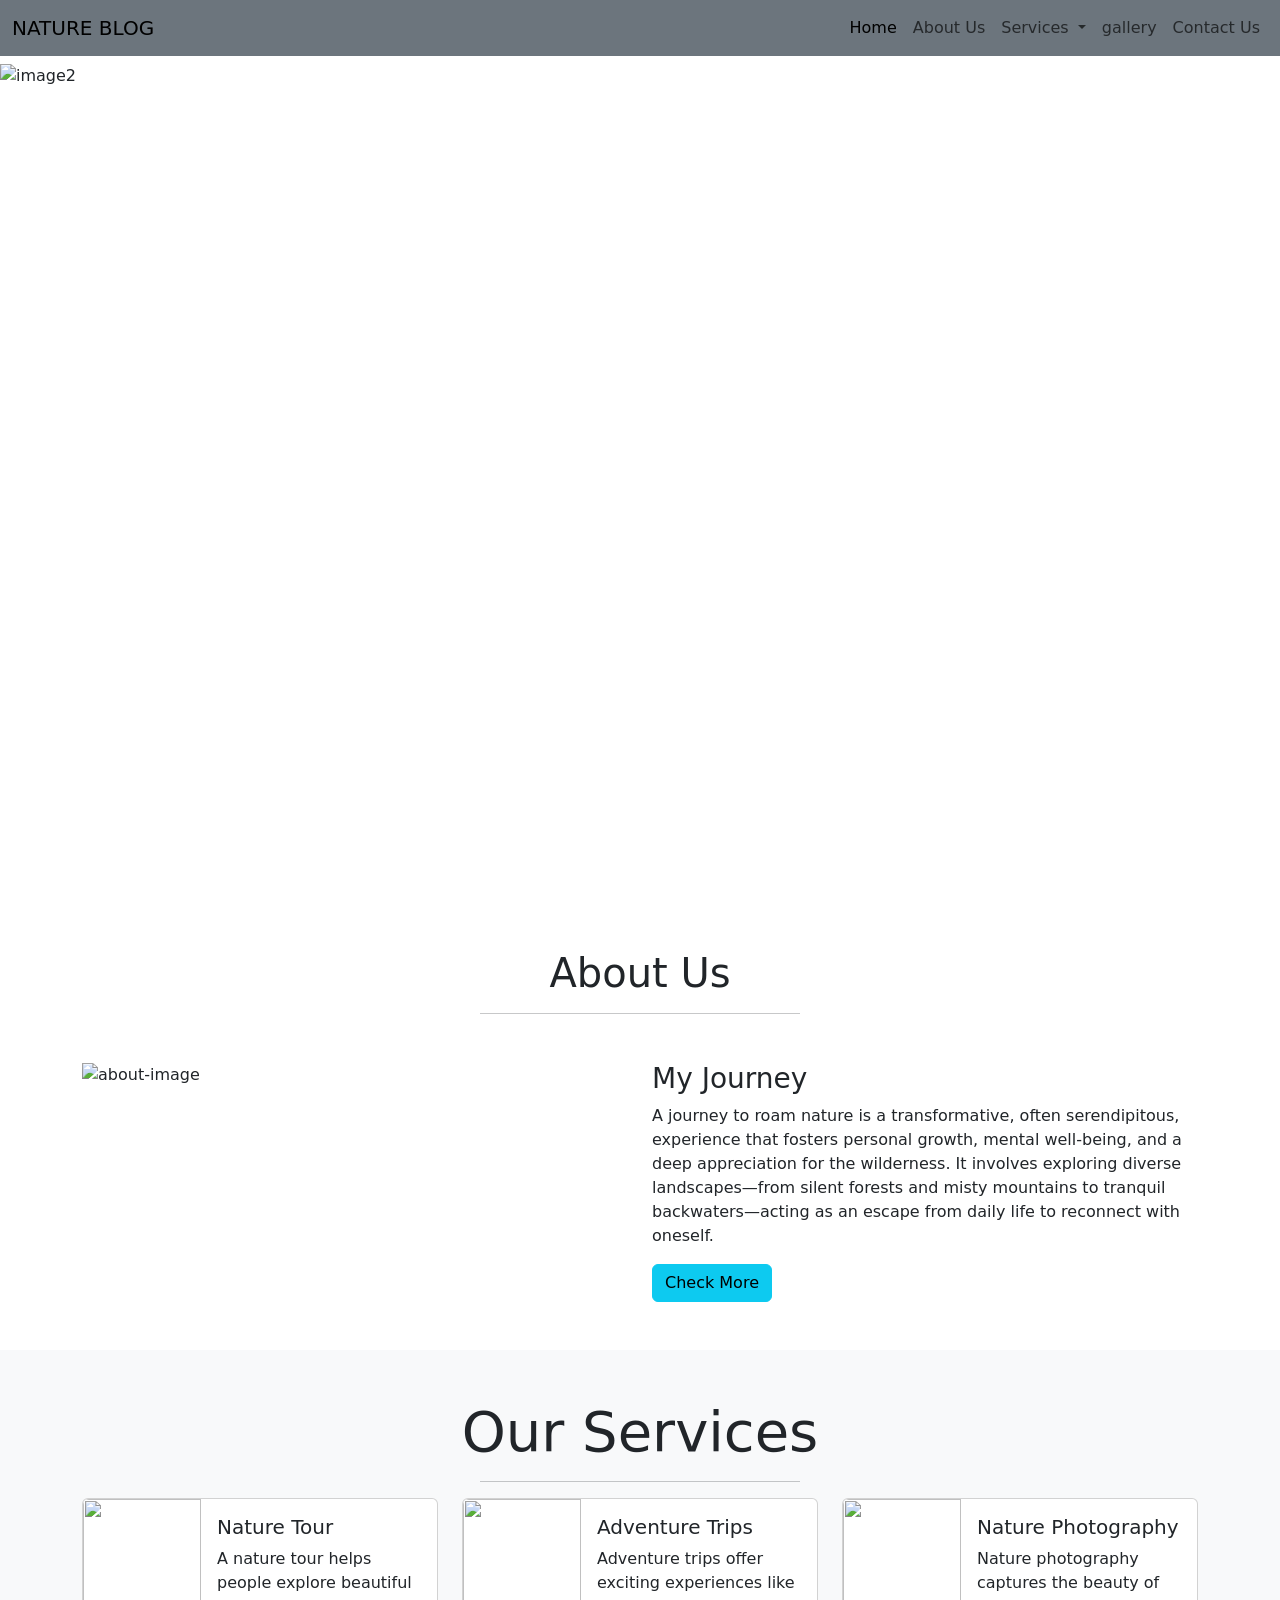
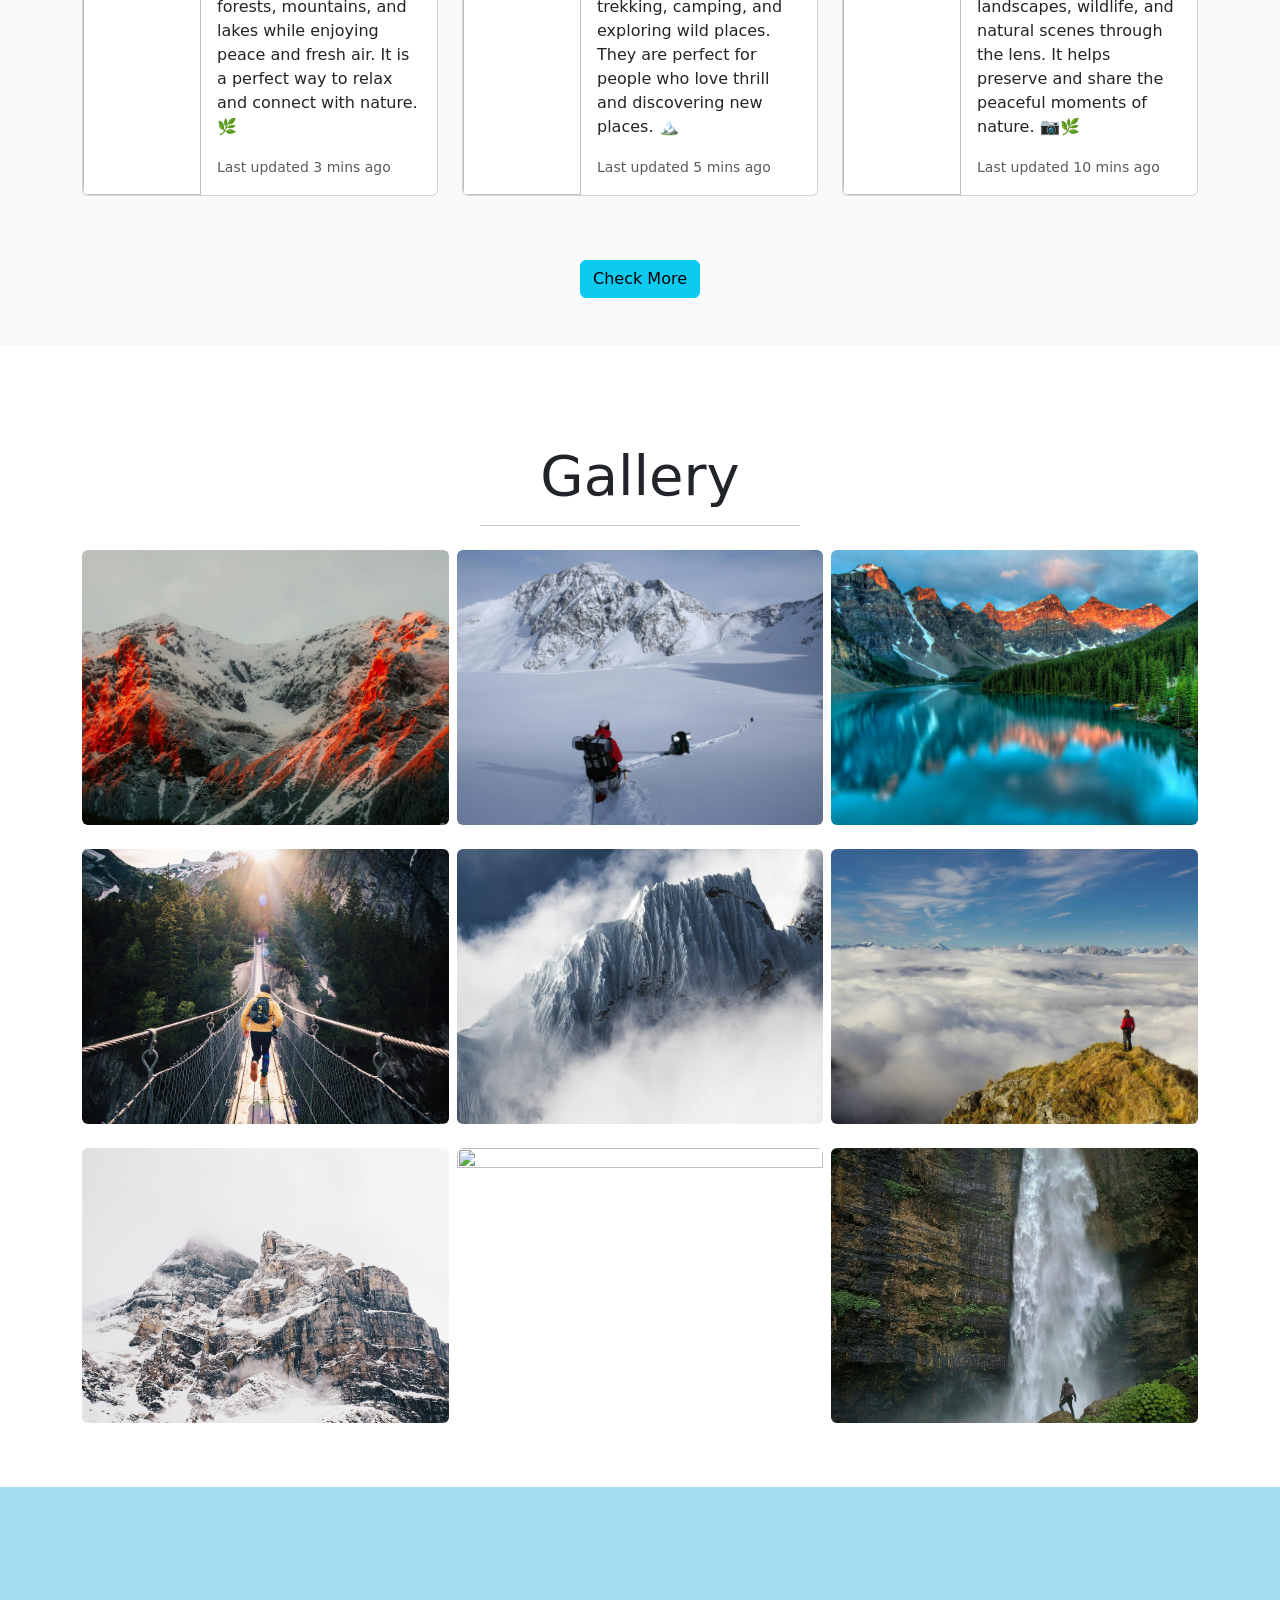
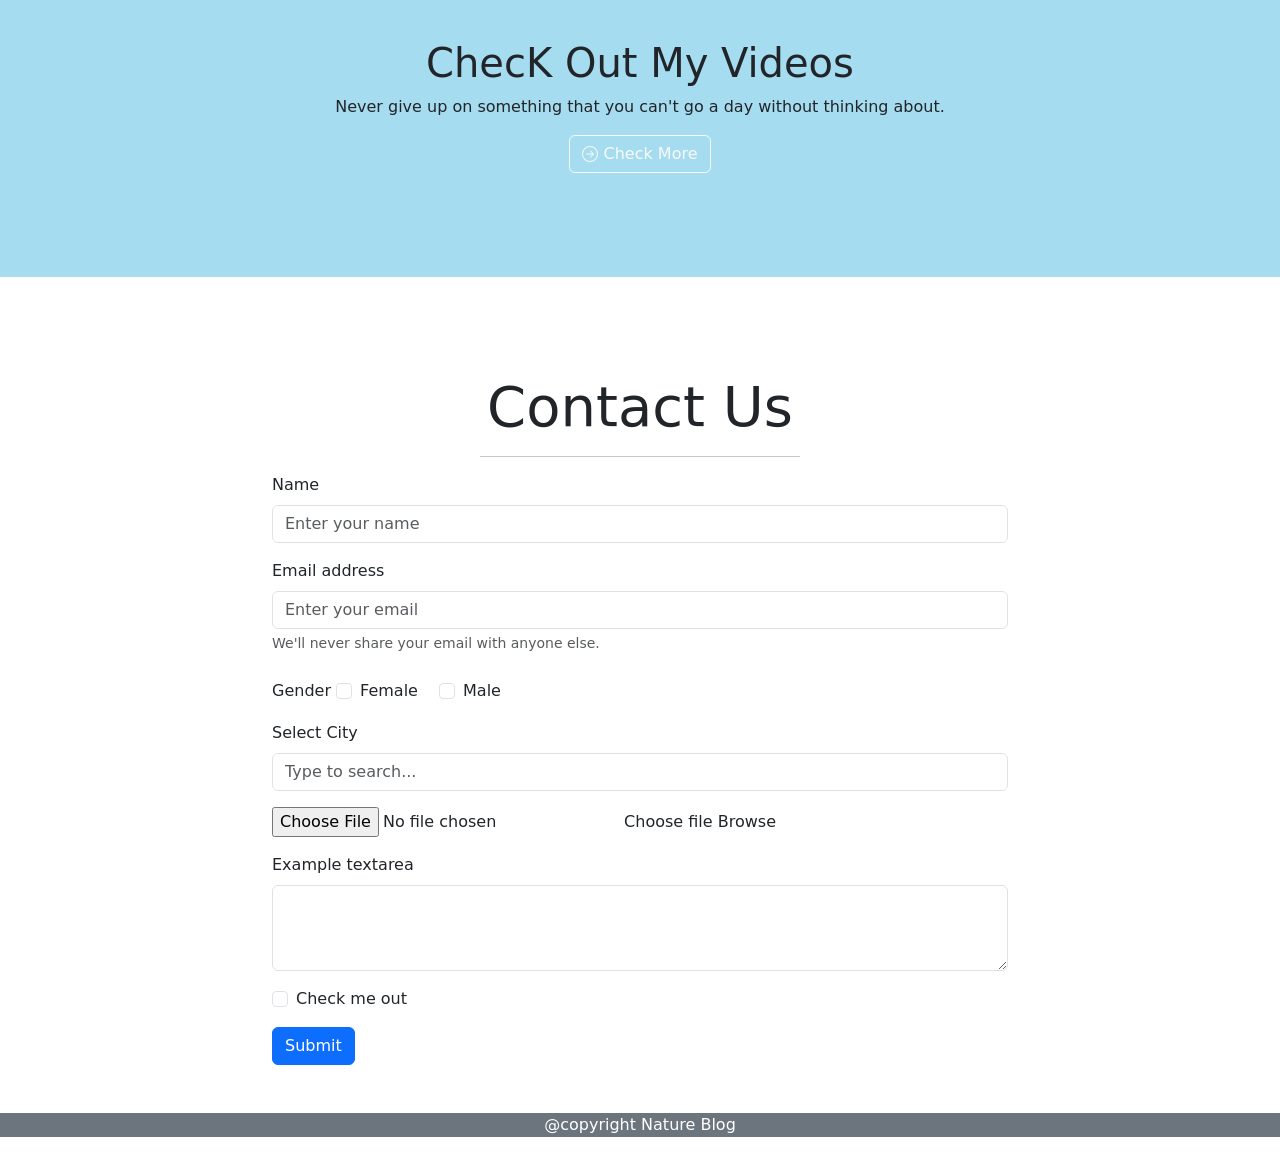
==== BLOG/index.html @ 7201d332 "project" ====
<!doctype html>
<html lang="en">
  <head>
    <meta charset="UTF-8" />
    <meta name="viewport" content="width=device-width, initial-scale=1.0" />
    <!--CSS link-->
     <link rel="stylesheet" href="CSS/style.css">

    <!--Bootstrap CSS -->
    <link
      href="https://cdn.jsdelivr.net/npm/bootstrap@5.0.2/dist/css/bootstrap.min.css"
      rel="stylesheet"
      integrity="sha384-EVSTQN3/azprG1Anm3QDgpJLIm9Nao0Yz1ztcQTwFspd3yD65VohhpuuCOmLASjC"
      crossorigin="anonymous"
    />
    <title>BLOG</title>
  </head>
  <body>
    <!-- NAVBAR -->

    <nav class="navbar navbar-expand-lg navbar-light bg-secondary">
      <div class="container-fluid">
        <a class="navbar-brand text-capitalize" href="#"> NATURE BLOG</a>
        <button
          class="navbar-toggler"
          type="button"
          data-bs-toggle="collapse"
          data-bs-target="#navbarSupportedContent"
          aria-controls="navbarSupportedContent"
          aria-expanded="false"
          aria-label="Toggle navigation"
        >
          <span class="navbar-toggler-icon"></span>
        </button>
        <div class="collapse navbar-collapse" id="navbarSupportedContent">
          <ul class="navbar-nav ms-auto mb-2 mb-lg-0">
            <li class="nav-item">
              <a class="nav-link active" aria-current="page" href="index.html">Home</a>
            </li>
            <li class="nav-item">
              <a class="nav-link" href="About.html">About Us</a>
            </li>
            <li class="nav-item dropdown">
              <a
                class="nav-link dropdown-toggle"
                href="#"
                id="navbarDropdown"
                role="button"
                data-bs-toggle="dropdown"
                aria-expanded="false"
              >
                Services
              </a>
              <ul class="dropdown-menu" aria-labelledby="navbarDropdown">
                <li><a class="dropdown-item" href="#">Action</a></li>
                <li><a class="dropdown-item" href="#">Another action</a></li>
                <li><hr class="dropdown-divider" /></li>
                <li>
                  <a class="dropdown-item" href="#">Something else here</a>
                </li>
                  
               

              </ul>
               <li class="nav-item">
              <a class="nav-link" href="Gallery.html">gallery</a>
            </li>

             <li class="nav-item">
              <a class="nav-link" href="Contact.html">Contact Us</a>
            </li>
            </li>
            
          </ul>
            
         
        </div>
      </div>
    </nav>

     <!-- carousel -->
     <header class="mt-2">
       
    <div id="carouselExampleCaptions" class="carousel slide" data-bs-ride="carousel">
  <div class="carousel-indicators">
    <button type="button" data-bs-target="#carouselExampleCaptions" data-bs-slide-to="0" class="active" aria-current="true" aria-label="Slide 1"></button>
    <button type="button" data-bs-target="#carouselExampleCaptions" data-bs-slide-to="1" aria-label="Slide 2"></button>
    <button type="button" data-bs-target="#carouselExampleCaptions" data-bs-slide-to="2" aria-label="Slide 3"></button>
  </div>
  <div class="carousel-inner">
    <div class="carousel-item active">
      <img src="images/image_1.jpg" class="d-block w-100" alt="image1">
      <div class="carousel-caption d-md-block">
        <h5>Kun Peak</h5>
        <p>The Kun Peak is a part of Nun Kun mountain massif in Ladakh, India. It is the second highest summit of the massif with elevation of 23,219 ft (7,077 metres) in the western Himalayan Range, located near the Suru valley</p>
      </div>
    </div>
    <div class="carousel-item">
      <img src="images/image_2.jpg" class="d-block w-100" alt="image2">
      <div class="carousel-caption  d-md-block">
        <h5>Moraine Lake</h5>
        <p>Moraine Lake is a stunning, glacier-fed lake in Banff National Park, Alberta, Canada, renowned for its vivid turquoise water and surrounding Valley of the Ten Peaks. Situated 14 km from Lake Louise at 1,884 meters elevation, it is accessible by shuttle, Roam Transit, or commercial tours only during the summer season.</p>
      </div>
    </div>
    <div class="carousel-item">
      <img src="images/image_3.jpg" class="d-block w-100" alt="image3">
      <div class="carousel-caption  d-md-block">
        <h5>Nanda Paal</h5>
        <p>Pithoragarh district is the easternmost district in the state of Uttarakhand. It is located in the Himalayas and has an area of 7,110 km2 (2,750 sq mi) and a population of 483,439 (as of 2011). </p>
      </div>
    </div>
  </div>
  <button class="carousel-control-prev" type="button" data-bs-target="#carouselExampleCaptions" data-bs-slide="prev">
    <span class="carousel-control-prev-icon" aria-hidden="true"></span>
    <span class="visually-hidden">Previous</span>
  </button>
  <button class="carousel-control-next" type="button" data-bs-target="#carouselExampleCaptions" data-bs-slide="next">
    <span class="carousel-control-next-icon" aria-hidden="true"></span>
    <span class="visually-hidden">Next</span>
  </button>
</div>

     </header>

     <!--ABOUT section-->

     <section class="main_heading my-5">
        <div class="text-center">
          <h1 class="dispaly-4">About Us</h1>
          <hr class="w-25 mx-auto" />

        </div>
         
        <div class="container">
          <div class="row my-5">
            <div class="col-lg-6 col-md col-12 col-xxl-6">
               <figure>
                <img src="images/images_4.jpg" alt="about-image" class="img-fluid about_img">
               </figure>
            </div>
            
            <div class="col-lg-6 col-md col-12 col-xxl-6 d-flex
            justify-content-center align-items-start flex-column">
                  <h3>My Journey</h3>
                  <p>A journey to roam nature is a transformative, often serendipitous, experience that fosters personal growth, mental well-being, and a deep appreciation for the wilderness. 
                  It involves exploring diverse landscapes—from silent forests and misty mountains to tranquil backwaters—acting as an escape from daily life to reconnect with oneself. </p>
                  <button type="button" class="btn btn-info" data-bs-toggle="tooltip" data-bs-placement="right" title="Tooltip on right">Check More</button>
            </div>

          </div>
                
        </div>
         
     </section>

     <!--Our Services-->
<!--Our Services-->
<section class="main-heading my-5 bg-light pt-5">
  <div class="text-center">
    <h1 class="display-4">Our Services</h1>
    <hr class="w-25 mx-auto">
  </div>

  <div class="container services">
    <div class="row">

      <!-- Card 1 -->
      <div class="col-md-4 col-10 col-xxl-4 mx-auto">
        <div class="card mb-3" style="max-width: 540px;">
          <div class="row g-0">
            <div class="col-md-4">
              <img src="images/image_5.jpg" class="img-fluid rounded-start" alt="">
            </div>
            <div class="col-md-8">
              <div class="card-body">
                <h5 class="card-title">Nature Tour</h5>
                <p class="card-text">A nature tour helps people explore beautiful forests, mountains, and lakes while enjoying peace and fresh air. It is a perfect way to relax and connect with nature. 🌿</p>
                <p class="card-text"><small class="text-muted">Last updated 3 mins ago</small></p>
              </div>
            </div>
          </div>
        </div>
      </div>

      <!-- Card 2 -->
      <div class="col-md-4 col-10 col-xxl-4 mx-auto">
        <div class="card mb-3" style="max-width: 540px;">
          <div class="row g-0">
            <div class="col-md-4">
              <img src="images/image_8.jpg" class="img-fluid rounded-start" alt="">
            </div>
            <div class="col-md-8">
              <div class="card-body">
                <h5 class="card-title">Adventure Trips</h5>
                <p class="card-text">Adventure trips offer exciting experiences like trekking, camping, and exploring wild places. They are perfect for people who love thrill and discovering new places. 🏔️</p>
                <p class="card-text"><small class="text-muted">Last updated 5 mins ago</small></p>
              </div>
            </div>
          </div>
        </div>
      </div>

      <!-- Card 3 -->
      <div class="col-md-4 col-10 col-xxl-4 mx-auto">
        <div class="card mb-3" style="max-width: 540px;">
          <div class="row g-0">
            <div class="col-md-4">
              <img src="images/image_7.jpg" class="img-fluid rounded-start" alt="">
            </div>
            <div class="col-md-8">
              <div class="card-body">
                <h5 class="card-title">Nature Photography</h5>
                <p class="card-text">Nature photography captures the beauty of landscapes, wildlife, and natural scenes through the lens. It helps preserve and share the peaceful moments of nature. 📷🌿</p>
                <p class="card-text"><small class="text-muted">Last updated 10 mins ago</small></p>
              </div>
            </div>
          </div>
        </div>
      </div>
           <div class="col-xxl-12 text-center my-5">
              <button type="button" class="btn btn-info" data-bs-toggle="tooltip" data-bs-placement="right" title="Tooltip on right">Check More</button>
           </div>
    </div>
  </div>
</section>

  <!-- Gallery-->

<section class="main_heading my-5 pt-5">
  <div class="text-center">
    <h1 class="display-4">Gallery</h1>
    <hr class="w-25 mx-auto">
  </div>

  <div class="container">
    <div class="row g-2 gy-2 my-3">

      <div class="col-md-4">
        <figure>
          <img src="images/image_9.jpg" class="img-fluid gallery-img" alt="">
        </figure>
      </div>

      <div class="col-md-4">
        <figure>
          <img src="images/image_10.jpg" class="img-fluid gallery-img" alt="">
        </figure>
      </div>

      <div class="col-md-4">
        <figure>
          <img src="images/image_11.jpg" class="img-fluid gallery-img" alt="">
        </figure>
      </div>

      <div class="col-md-4">
        <figure>
          <img src="images/image_19.jpg" class="img-fluid gallery-img" alt="">
        </figure>
      </div>

      <div class="col-md-4">
        <figure>
          <img src="images/image_13.jpg" class="img-fluid gallery-img" alt="">
        </figure>
      </div>

      <div class="col-md-4">
        <figure>
          <img src="images/image_14.jpg" class="img-fluid gallery-img" alt="">
        </figure>
      </div>

      <div class="col-md-4">
        <figure>
          <img src="images/image_15.jpg" class="img-fluid gallery-img" alt="">
        </figure>
      </div>

      <div class="col-md-4">
        <figure>
          <img src="images/image_16.jpg" class="img-fluid gallery-img" alt="">
        </figure>
      </div>

      <div class="col-md-4">
        <figure>
          <img src="images/image_17.jpg" class="img-fluid gallery-img" alt="">
        </figure>
      </div>

    </div>
  </div>
</section>

<!-- offers -->

  <section class="main_heading my-5 py-2 offer_style">
    <div class="container_heading my-5 pt-5">
      <div class="row">
         <div class="col-xxl-12 col-12 py-5 text-center">
          <h1>ChecK Out My Videos</h1>
          <p>Never give up on something that you can't go a day 
           without thinking about.</p>
          
          <button type="button" class="btn btn-outline-light" 
           data-bs-toggle="modal" data-bs-target="#exampleModal">


  <svg xmlns="http://www.w3.org/2000/svg" width="16" height="16" fill="currentColor" class="bi bi-arrow-right-circle" viewBox="0 0 16 16">
    <path fill-rule="evenodd" d="M1 8a7 7 0 1 0 14 0A7 7 0 0 0 1 8m15 0A8 8 0 1 1 0 8a8 8 0 0 1 16 0M4.5 7.5a.5.5 0 0 0 0 1h5.793l-2.147 2.146a.5.5 0 0 0 .708.708l3-3a.5.5 0 0 0 0-.708l-3-3a.5.5 0 1 0-.708.708L10.293 7.5z"/>
  </svg>
  Check More
</button>
           </div>
           
      </div>
    </div>
  </section>

  <!-- Modal -->

<div class="modal fade" id="exampleModal" tabindex="-1" aria-labelledby="exampleModalLabel" aria-hidden="true">
  <div class="modal-dialog modal-dialog-centered">
    <div class="modal-content">
      <div class="modal-header">
        <h5 class="modal-title" id="exampleModalLabel">My awesome videos</h5>
        <button type="button" class="btn-close" data-bs-dismiss="modal" aria-label="Close"></button>
      </div>
      <div class="modal-body">
        <h3> I hope you are enjoying</h3>
      </div>
      <div class="modal-footer">
        <button type="button" class="btn btn-secondary" data-bs-dismiss=
        "modal">Close</button>
        
        <button type="button" class="btn btn-primary">Check Now</button>
      </div>
    </div>
  </div>
</div>

  <!--Contact Us-->

<section class="main_heading my-5 pt-5">
  <div class="text-center">
    <h1 class="display-4">Contact Us</h1>
    <hr class="w-25 mx-auto">
  </div>

  <div class="container">
    <div class="row">
      <div class="col-xxl-8 col-10 col-md-8 mx-auto">

        <form id="contactForm">

          <div class="mb-3">
            <label class="form-label">Name</label>
            <input type="text" class="form-control" id="password" placeholder="Enter your name">
          </div>

          <div class="mb-3">
            <label class="form-label">Email address</label>
            <input type="email" class="form-control" id="email" placeholder="Enter your email" required>
            <div class="form-text">We'll never share your email with anyone else.</div>
          </div>

          

           <div class="mb-3">
            <label class="pr-4">Gender</label>
            <div class="form-check form-check-inline">
           <input class="form-check-input" type="checkbox" id="inlineCheckbox1" value="option1">
           <label class="form-check-label" for="inlineCheckbox1">Female</label>
           </div>
           <div class="form-check form-check-inline">
           <input class="form-check-input" type="checkbox" id="inlineCheckbox2" value="option2">
           <label class="form-check-label" for="inlineCheckbox2">Male</label>
    </div>
    <div class="form-check form-check-inline">
  
   </div>
           </div>

           <div class="mb-3">
            <label for="exampleDataList" class="form-label">Select City</label>
            <input class="form-control" list="datalistOptions" id="exampleDataList" placeholder="Type to search...">
            <datalist id="datalistOptions">
            <option value="San Francisco"></option>
            <option value="New York"></option>
            <option value="Seattle"></option>
            <option value="Los Angeles"></option>
            <option value="Chicago">
            </datalist>
           </div>

           <div class="mb-3">
            <div class="form-file">
         <input type="file" class="form-file-input" id="customFile">
  
         <label class="form-file-label" for="customFile">
         <span class="form-file-text">Choose file</span>
        <span class="form-file-button">Browse</span>
       </label>
        </div>
           </div>
          <div class="mb-3">
        <label for="exampleFormControlTextarea1" class="form-label">Example textarea</label>
        <textarea class="form-control" id="exampleFormControlTextarea1" rows="3"></textarea>
        </div>

          <div class="mb-3 form-check">
            <input type="checkbox" class="form-check-input" id="check">
            <label class="form-check-label">Check me out</label>
          </div>

          <button type="submit" class="btn btn-primary">Submit</button>

        </form>

        <!-- <p id="successMsg" class="text-success mt-3" style="display:none;">
          Form submitted successfully ✅
        </p> -->

      </div>
    </div>
  </div>
</section>

  <!--Footer-->
  <section class="bg-secondary text-center text-white">
    <p>@copyright Nature Blog</p>

  </section>
    <script
      src="https://cdn.jsdelivr.net/npm/@popperjs/core@2.9.2/dist/umd/popper.min.js"
      integrity="sha384-IQsoLXl5PILFhosVNubq5LC7Qb9DXgDA9i+tQ8Zj3iwWAwPtgFTxbJ8NT4GN1R8p"
      crossorigin="anonymous"
    ></script>
    <script
      src="https://cdn.jsdelivr.net/npm/bootstrap@5.0.2/dist/js/bootstrap.min.js"
      integrity="sha384-cVKIPhGWiC2Al4u+LWgxfKTRIcfu0JTxR+EQDz/bgldoEyl4H0zUF0QKbrJ0EcQF"
      crossorigin="anonymous"
    ></script>
    <script type="text/javascript">
      var tooltipTriggerList = [].slice.call(document.querySelectorAll('[data-bs-toggle="tooltip"]'))
var tooltipList = tooltipTriggerList.map(function (tooltipTriggerEl) {
  return new bootstrap.Tooltip(tooltipTriggerEl)
})
    </script>
  </body>
</html>
---- BLOG/CSS/style.css ----
* {
  margin: 0;
  padding: 0;  
  box-sizing: border-box;
}



.carousel-item img {
    width: 100%;
    height: 93vh;
}

.about_img {
    min-width: 100%;
    max-height: 280px;
}
.services img {
    width: 100%;
    height: 100%;
}

.gallery-img{
    width: 100%;
    aspect-ratio: 4 / 3;
    object-fit: cover;
    display: block;
    border-radius: 6px;
}

/* figure{
    margin: 0;
} */

.offer_style {
    background: #a6dcef;
}

footer p {
    margin-bottom: 0;
}
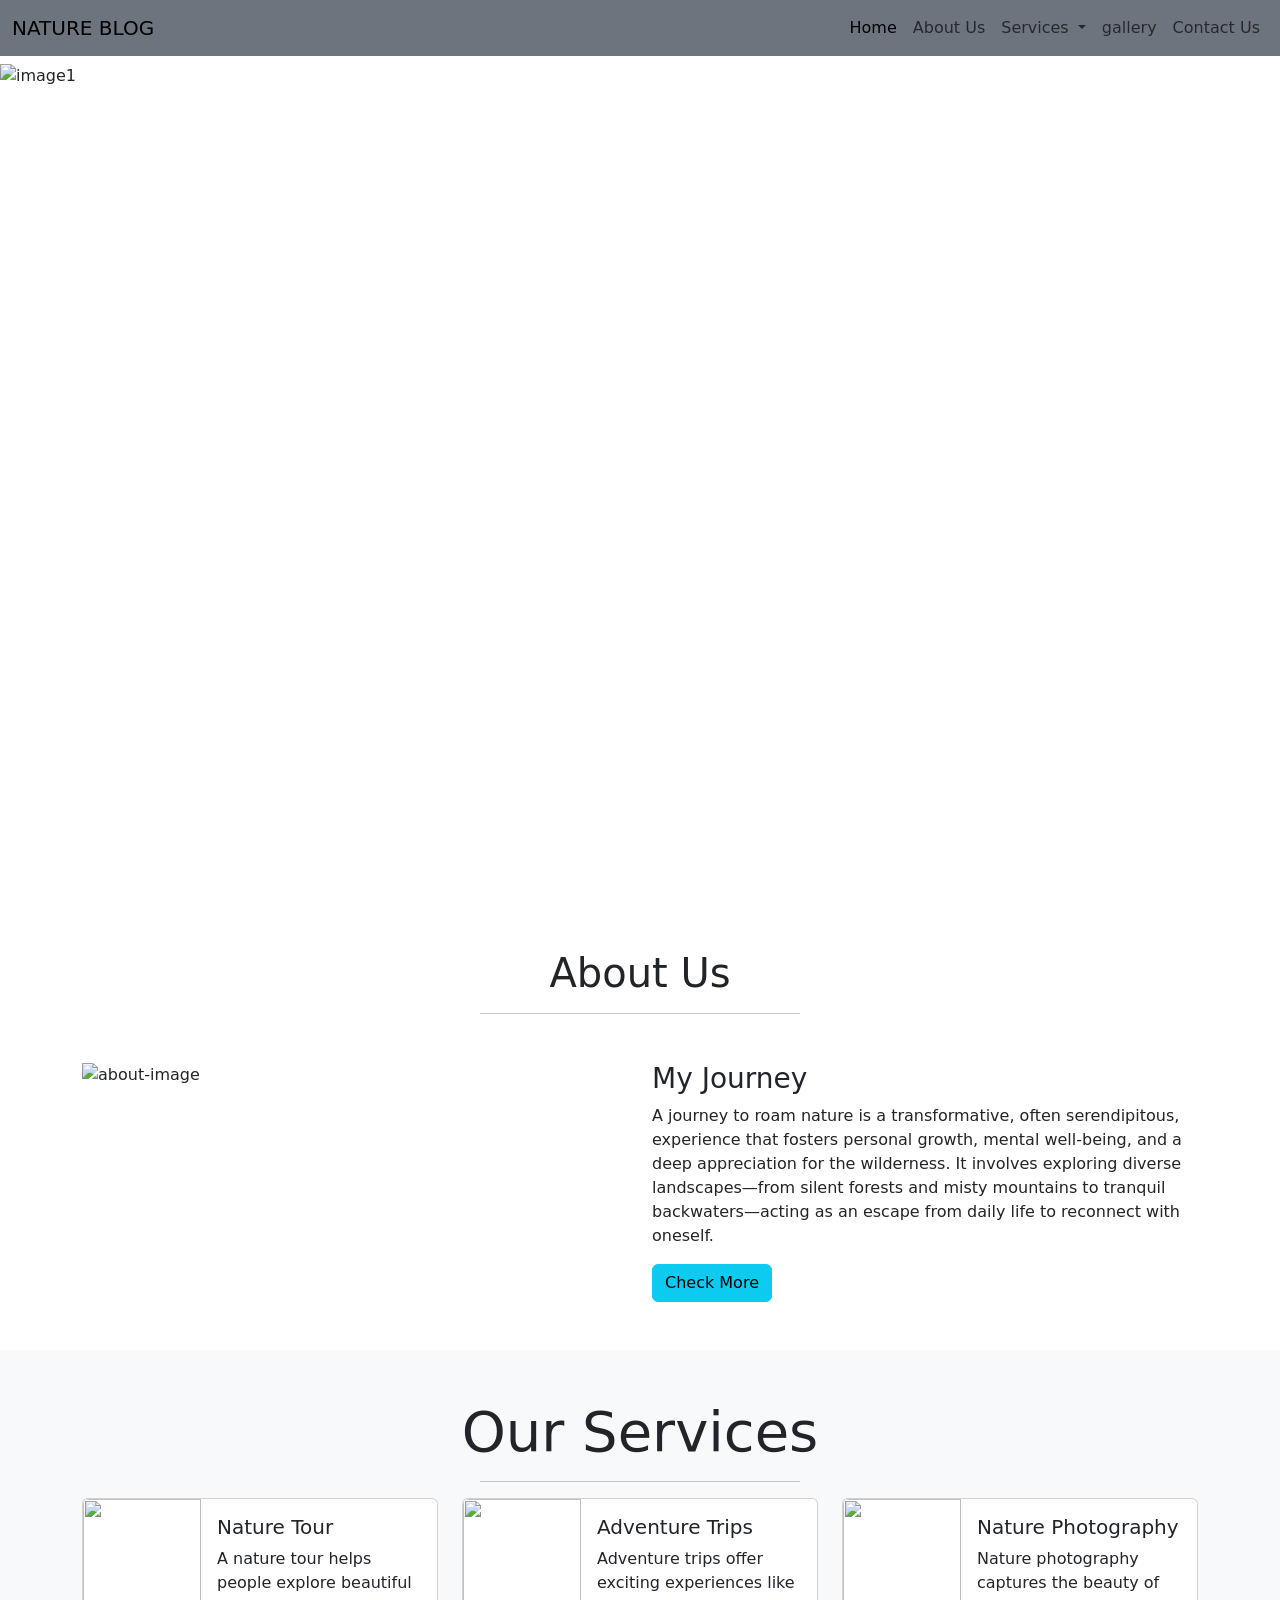
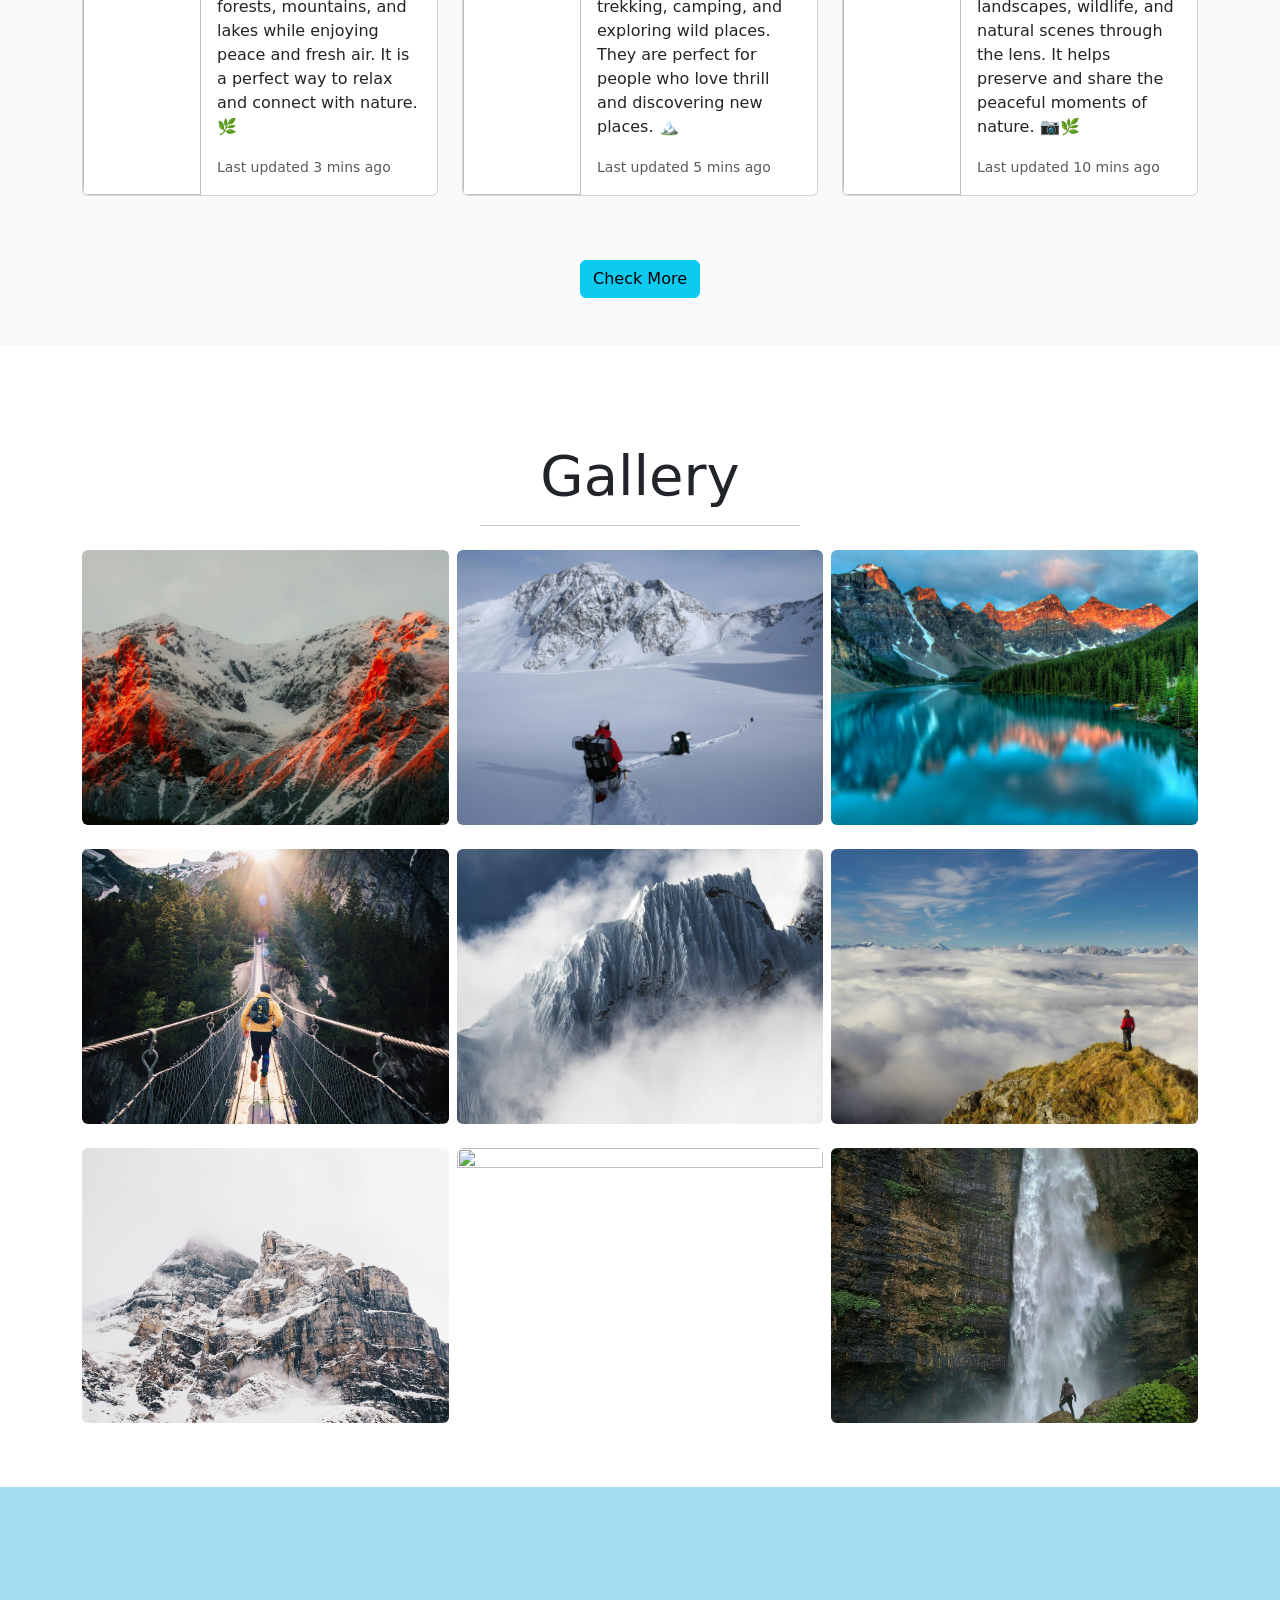
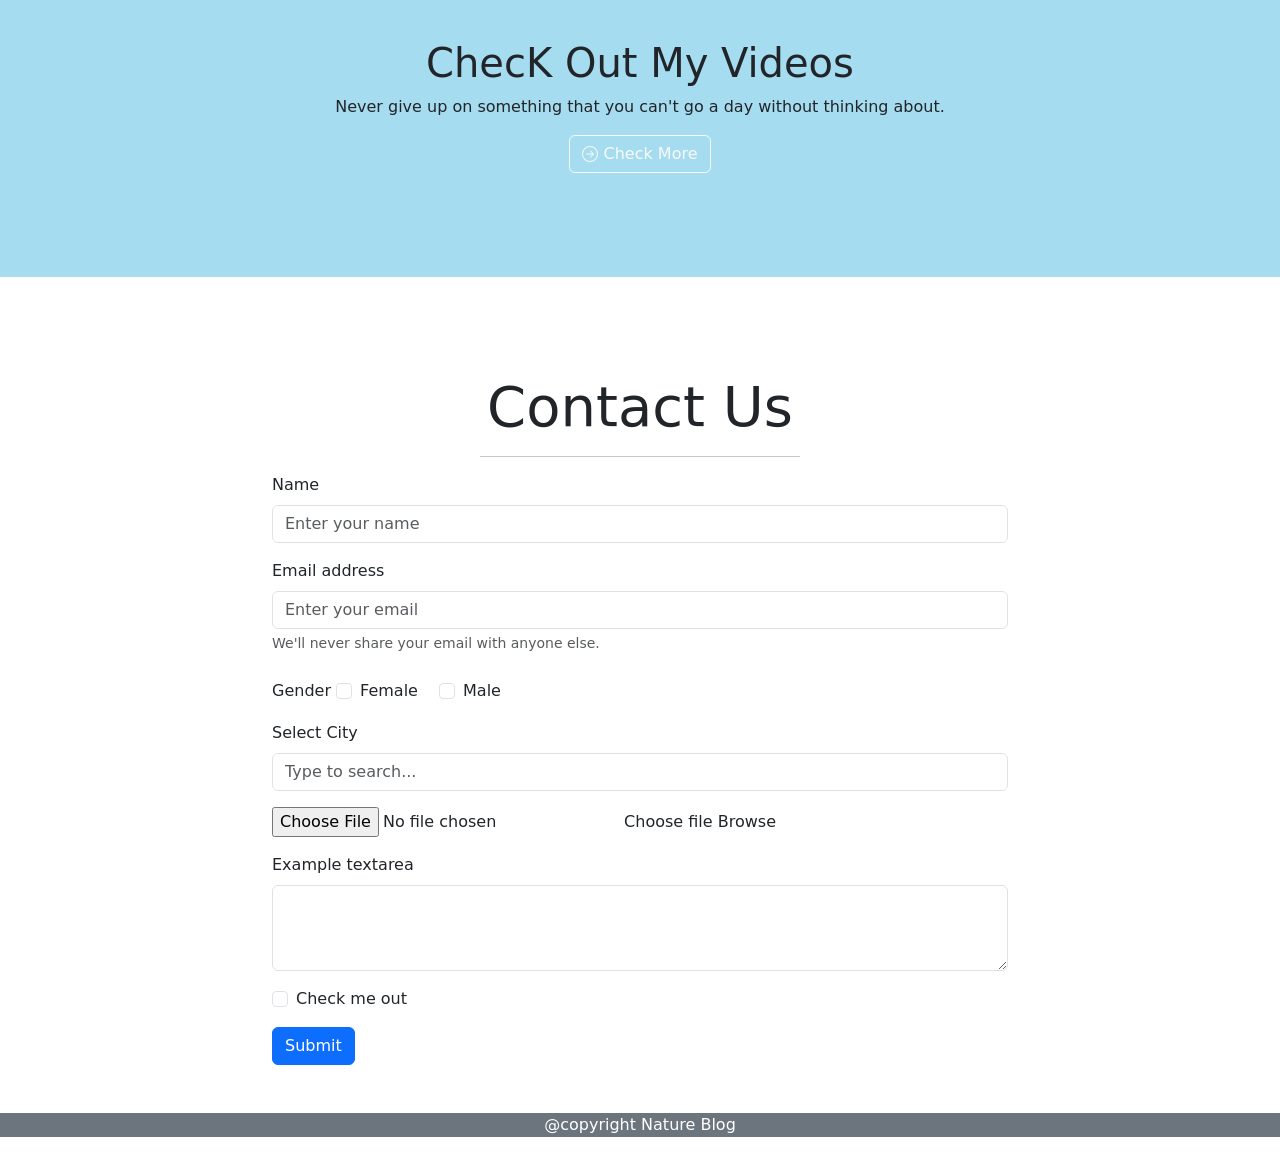
==== commit fae97341: "project" ====
--- a/BLOG/index.html
+++ b/BLOG/index.html
@@ -38,7 +38,7 @@
               <a class="nav-link active" aria-current="page" href="index.html">Home</a>
             </li>
             <li class="nav-item">
-              <a class="nav-link" href="About.html">About Us</a>
+              <a class="nav-link" href="./HTML/about.html">About Us</a>
             </li>
             <li class="nav-item dropdown">
               <a
@@ -63,11 +63,11 @@
 
               </ul>
                <li class="nav-item">
-              <a class="nav-link" href="Gallery.html">gallery</a>
+              <a class="nav-link" href="./HTML/gallery.html">gallery</a>
             </li>
 
              <li class="nav-item">
-              <a class="nav-link" href="Contact.html">Contact Us</a>
+              <a class="nav-link" href="./HTML/contact.html">Contact Us</a>
             </li>
             </li>
             
